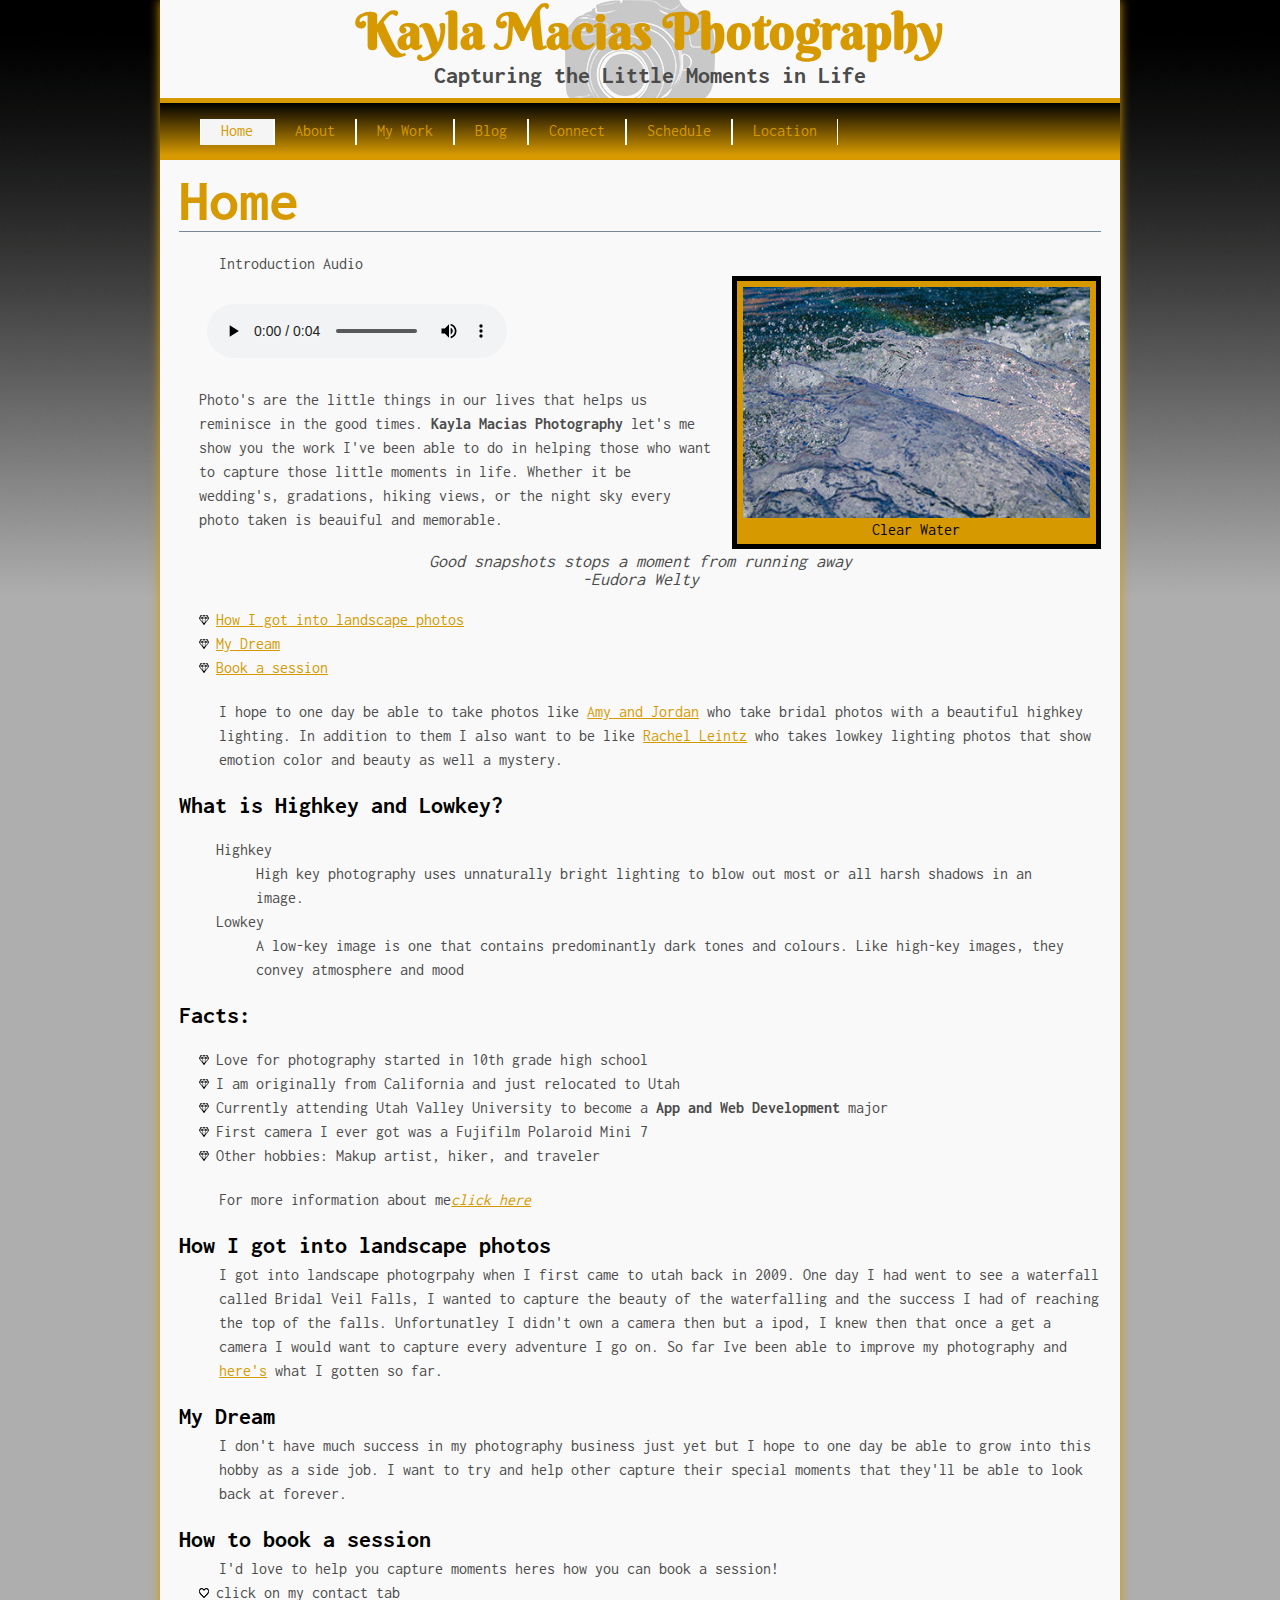
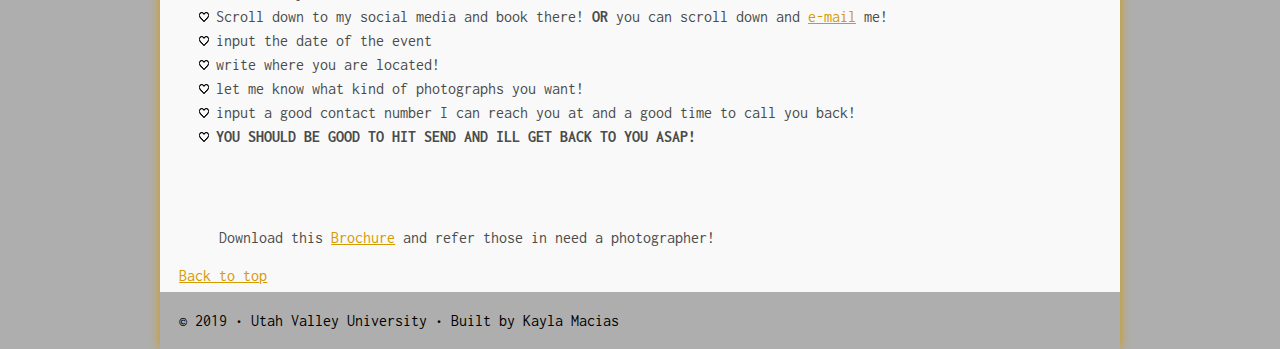
==== index.html @ ced72c80 "Web Essentials" ====
<!doctype html>
<html lang="en">
<head>
    <link rel="stylesheet" href="conference.css">
    
<!--Google Fonts-->
    <link href="https://fonts.googleapis.com/css?family=Inconsolata&display=swap" rel="stylesheet">
    <link href="https://fonts.googleapis.com/css?family=Berkshire+Swash&display=swap" rel="stylesheet">
    
<meta charset="UTF-8">
<meta name="viewport" content="width=device-width, initial-scale=1, max-scale=1">
<title>Home: Kayla Macias Photogrpahy</title>
</head>
<!-- Overall this is my home page where you get a brief description of what the website is about --> 
<body>
    <div id="gradient">
<!-- Start of the header -->
<header>
   <h1>Kayla Macias Photography</h1>    
    <h2>Capturing the Little Moments in Life</h2>
 
</header> 
    
<!-- Start of the navigation -->
<nav>

    <ul class="mynav">        
    <li class="active"><a href="index.html">Home</a></li>
    <li><a href="about.html">About</a></li>
    <li><a href="my-work.html">My Work</a></li>
    <li><a href="blog.html">Blog</a></li>
    <li><a href="connect.html">Connect</a></li>
    <li><a href="schedule.html">Schedule</a></li>
    <li><a href="location.html">Location</a></li>
    </ul>
    <div class="keepOpen"></div>
</nav>
    
<!-- Start of the main content -->
<main>
    <h1 id="top">Home</h1>
    
    <p>Introduction Audio</p>
    <audio controls>
    
    <source src="audio/Intro.ogg" type="audio/ogg">
    <source src="audio/Intro.mp3" type="augio/mpeg">
    Please Get a newer browser on your computer to play audio!
    </audio>
    
    <figure class="index">
    <img src="./photos/index.jpg" alt="intro">
        <figcaption>Clear Water</figcaption>
    </figure>
    
       <p class="intro">Photo's are the little things in our lives that helps us reminisce in the good times. <b>Kayla Macias Photography</b> let's me show you the work I've been able to do in helping those who want to capture those little moments in life. Whether it be wedding's, gradations, hiking views, or the night sky every photo taken is beauiful and memorable.</p>
    
        <blockquote> Good snapshots stops a moment from running away <br>-Eudora Welty </blockquote>
    
    <ol class="topics">
        <li><a href="#landscapes">How I got into landscape photos<br></a> </li>
        <li><a href="#dream">My Dream<br></a> </li>
        <li> <a href="#book">Book a session<br></a> </li>
    </ol>
     
    
    <p>I hope to one day be able to take photos like <a href="https://www.amyandjordan.com/blog/" target="_blank">Amy and Jordan</a> who take bridal photos with a beautiful highkey lighting. In addition to them I also want to be like <a href="https://www.rleintzphotography.com/blog" target="_blank">Rachel Leintz</a> who takes lowkey lighting photos that show emotion color and beauty as well a mystery.</p>
    
    <h2>What is Highkey and Lowkey?</h2>
    <dl>
    
    <dt>Highkey</dt>
    <dd>High key photography uses unnaturally bright lighting to blow out most or all harsh shadows in an image.</dd>
    
    <dt>Lowkey</dt>
    <dd>A low-key image is one that contains predominantly dark tones and colours. Like high-key images, they convey atmosphere and mood</dd>
    </dl>
    
    <!-- Facts just give a little bit of insight of who I am --> 
    <h2>Facts:</h2>
    <ul class="facts">
    
        <li>Love for photography started in 10th grade high school</li>
        <li>I am originally from California and just relocated to Utah</li>
        <li>Currently attending Utah Valley University to become a <b>App and Web Development</b> major</li>
        <li>First camera I ever got was a Fujifilm Polaroid Mini 7</li>
        <li>Other hobbies: Makup artist, hiker, and traveler</li>
    
    </ul>
    <p>For more information about me<i><a href="about.html">click here</a></i></p>
    
    
    <!-- this paragraph let readers know how I came across landscape photography --> 
    <h2 id="landscapes">How I got into landscape photos</h2>
    <p >I got into landscape photogrpahy when I first came to utah back in 2009. One day I had went to see a waterfall called Bridal Veil Falls, I wanted to capture the beauty of the waterfalling and the success I had of reaching the top of the falls. Unfortunatley I didn't own a camera then but a ipod, I knew then that once a get a camera I would want to capture every adventure I go on. So far Ive been able to improve my photography and <a href="my-work/landscapes.html">here's</a> what I gotten so far. </p>
    
    <h2 id="dream">My Dream</h2>
    <p>I don't have much success in my photography business just yet but I hope to one day be able to grow into this hobby as a side job. I want to try and help other capture their special moments that they'll be able to look back at forever.</p>
    
    <h2 id="book">How to book a session</h2>
    <p>I'd love to help you capture moments heres how you can book a session!</p>
    <ol class="steps">
    
        <li>click on my contact tab</li>
        <li>Scroll down to my social media and book there! <b>OR</b> you can scroll down and <a href="mailto:anahirivera99@live.com" target="_blank">e-mail</a> me!</li>
        <li>input the date of the event</li>
        <li>write where you are located!</li>
        <li>let me know what kind of photographs you want!</li>
        <li>input a good contact number I can reach you at and a good time to call you back!</li>
        <li><b>YOU SHOULD BE GOOD TO HIT SEND AND ILL GET BACK TO YOU ASAP!</b></li>
    
    </ol>

     <p> Download this <a href="Brochure.pdf" target="_blank">Brochure</a> and refer those in need a photographer!</p><br>
    
    <a href="#top">Back to top</a>
    
</main>
    
<!-- Start of the footer -->
<footer>
    <p>&copy; 2019 &bull; Utah Valley University &bull; Built by Kayla Macias</p>
    
</footer>
</div> <!--end gradient -->
</body>
</html>
---- conference.css ----
/*CSS reset*/
body, p, h1, h2, h3, h4, h5, h6{
    padding:0px;
    margin: 0px;
    
    /*Google Fonts*/
    font-family: 'Inconsolata', monospace;}

/*box model fix here*/
*{ -moz-box-sizing: border-box;
   -webkit-box-sizing: border-box; 
    box-sizing: border-box;} 
/*--body--*/
body{
    background-color: #aeaeae;
    background-image: url(photos/icons/background.gif);
    background-repeat: repeat-x;
}
/*--gradient--*/
div#gradient {
    max-width: 960px;
    margin: 0 auto;
    box-shadow: 0 0 10px #d69900;
}


/*Header*/
header {background-color: #f9f9f9;
        background-image: url(photos/icons/cameralogo.png);
        background-repeat: no-repeat;
        background-position: center;}
header h1{padding-left:2%;
          font-family: 'Berkshire Swash', cursive; 
          font-size: 50px;
          text-align: center;
          color: rgb(214, 153, 0)}
header h2{padding: 0px 0px 10px 2%;
          color: #4b4b4b;
          text-align: center;}

/*nav*/
/*--phone nave here--*/
@media only screen and (max-width: 600px){
    nav{
     background-color: black; 
     background: linear-gradient(to bottom, black 0%, #d69900 100%);
     border-top: solid 5px rgb(214, 153, 0);
     border-bottom: solid 5px #d69900;
     padding: .5rem 7% 0;
    }
    nav ul.mynav li{
        list-style-type: none;
        padding: 0 7% 0 0;
    }
    nav ul.mynav li a{
        padding: .2rem 1rem;
        margin-bottom: .5rem;
        background: whitesmoke;
        font-weight: 600;
        text-decoration: none;
        display: block;
        border: solid 1px whitesmoke;
        border-radius: .5rem;
    }
    nav ul.mynav li a:hover{
        background-color: #d69900;
        color: black;        
    }
    nav ul.mynav li.active a{ 
    background-color: #d69900;
    color:whitesmoke}
}

/*--end phone--*/

/*--desktop nave here--*/
@media only screen and (min-width: 601px){
   nav {
     background-color: black; 
     background: linear-gradient(to bottom, black 0%, #d69900 100%);
     border-top: solid 5px rgb(214, 153, 0);
     border-bottom: solid 5px #d69900;
     padding: 0px 0px 10px 0px;
    }
nav ul{color: #f9f9f9;
       list-style-type: circle}
nav ul.mynav li {float: left;
                  list-style-type: none;}
nav ul.mynav li a {
                   display: block;
                   padding: 0px 20px 2px 20px;
                   color: #d69900;
                   text-decoration: none;
                   border-left: solid 1px #ffffff;
                   border-right: solid 1px #ffffff}
nav ul.mynav li.active a{background-color: whitesmoke}
.keepOpen{clear: both;}
nav ul.mynav li a:hover { background-color: #ffffff}
}
/*--end desktop--*/

/*Styling Images*/
figure.index{
    margin: 0 0 0 2%;
    padding: 6px;
    float: right;
    border: 5px solid black;
    background-color: #d69900;
    background-size: 1px;
    width: 40%;
    text-align: center;}
figure.index img{
    width: 100%}

figure.aboutme{
    margin: 0 0 0 2%;
    padding: 6px;
    float: right;
    border: 5px solid black;
    background-color: #d69900;
    width: 40%;
    text-align: center;}
figure.aboutme img {
    width: 100%;}

figure.MyGallery {
    padding: 3px;
    margin: 2%;
    float: left;
    border: 5px solid black;
    background-color: #d69900;
    background-size: 1px;
    text-align: center;
}

/*main*/
main {
    background-color: #f9f9f9;
    padding: 8px 2%;
     }
main h1{border-bottom: 1px solid LightSlateGray;
        margin-bottom: 20px;
        color: #d69900;
        font-size: 60px}
main h2{margin:20px 0px 5px 0px;
        color: black}
main p.intro {padding-left: 20px}
main p, dl, ul, ol {
    color: #4b4b4b;
    padding-left: 40px;
    line-height: 150%;
    }
main ol.topics, ul.facts, dl{padding: 0px 0px 0px 2%;
                             margin: 20px 2%;
                             list-style-image: url(photos/icons/diamond.png)}
main ol.steps {
    margin: 0 0 .8rem 2%;
    padding: 0 0 4rem 2%;
    list-style-image:url(photos/icons/heart.png);
}
main ul.topics{
    list-style-image: url(photos/icons/heartcamera.png)}

main ul.topics li a{
        padding: .2rem 1rem;
        margin-bottom: .5rem;
        background: whitesmoke;
        font-weight: 600;
        text-decoration: none;
        display: block;
        border: solid 0px whitesmoke;
        border-radius: .5rem;}

main blockquote {margin: 20px 2% ;
                 font-style: italic;
                 font-size: 18px;
                 color: #4b4b4b;
                 text-align: center}
main a {color: #d69900;}
main a:hover{color:saddlebrown;}
main .thanks{
    text-align: center;
}
main audio{
    padding: 0px;
    margin: 3%
}

/*--Maps--*/
iframe.maps {
    border: 1px solid black;
    width: 96%;
    margin-left: 2%;
    height: 500px;
}

/*--Schedule--*/
table.schedule{
    border-collapse: collapse;
    font-size: .8rem;
    border: 1px solid #d69900;
    margin: 0 1% 1rem 1%;
    width: 96%;
    margin-left: 2%;
    height: 500px;
}
table.schedule th{
    text-align: left;
    background-color: #d69900;
    color: whitesmoke;
    font-size: 1.5rem;
    padding: .1rem .5rem;
}
table.schedule td{
    padding: .5rem;
    color: #d69900;
    font-size: 25px;
}
table.schedule tr:nth-child(even){
    background-color: #dfdfdf;
}
table.schedule tr:hover{
    background-color: black
}

/*--Youtube Video--*/
main iframe.ytvideo{
width: 98%;
margin: 1%;
height: 320px;
margin-bottom: 1rem;
}

/*--FORM STYLING--*/
form.PhotoShoot fieldset {
    margin-bottom: 2rem;
    border-radius: .5rem;
    font-size: .8rem;
    color: black
}

form.PhotoShoot legend {
    font-weight: 600;
    margin-left: 1rem;   
}

form.PhotoShoot span{
    display: block;
    padding: .8rem 0 0 .3rem;
}

form.PhotoShoot .userinfo{
    width: 20rem;
    color: gray;
    border-radius: .6rem;
    border: solid 1px;
    padding: .4rem;
}

form.PhotoShoot .userbutton{
width: 20rem;
padding: .8rem;
margin-left: 2%;
background: #d69900;
border: solid 1px #fff;
border-radius: .6rem;
}

form.PhotoShoot .textarea{
width: 40rem;
height: 5rem;
border: solid 1px #f4f4f4;
}

/*Footer*/
footer {
    padding: 20px 0px 20px 2%; 
}
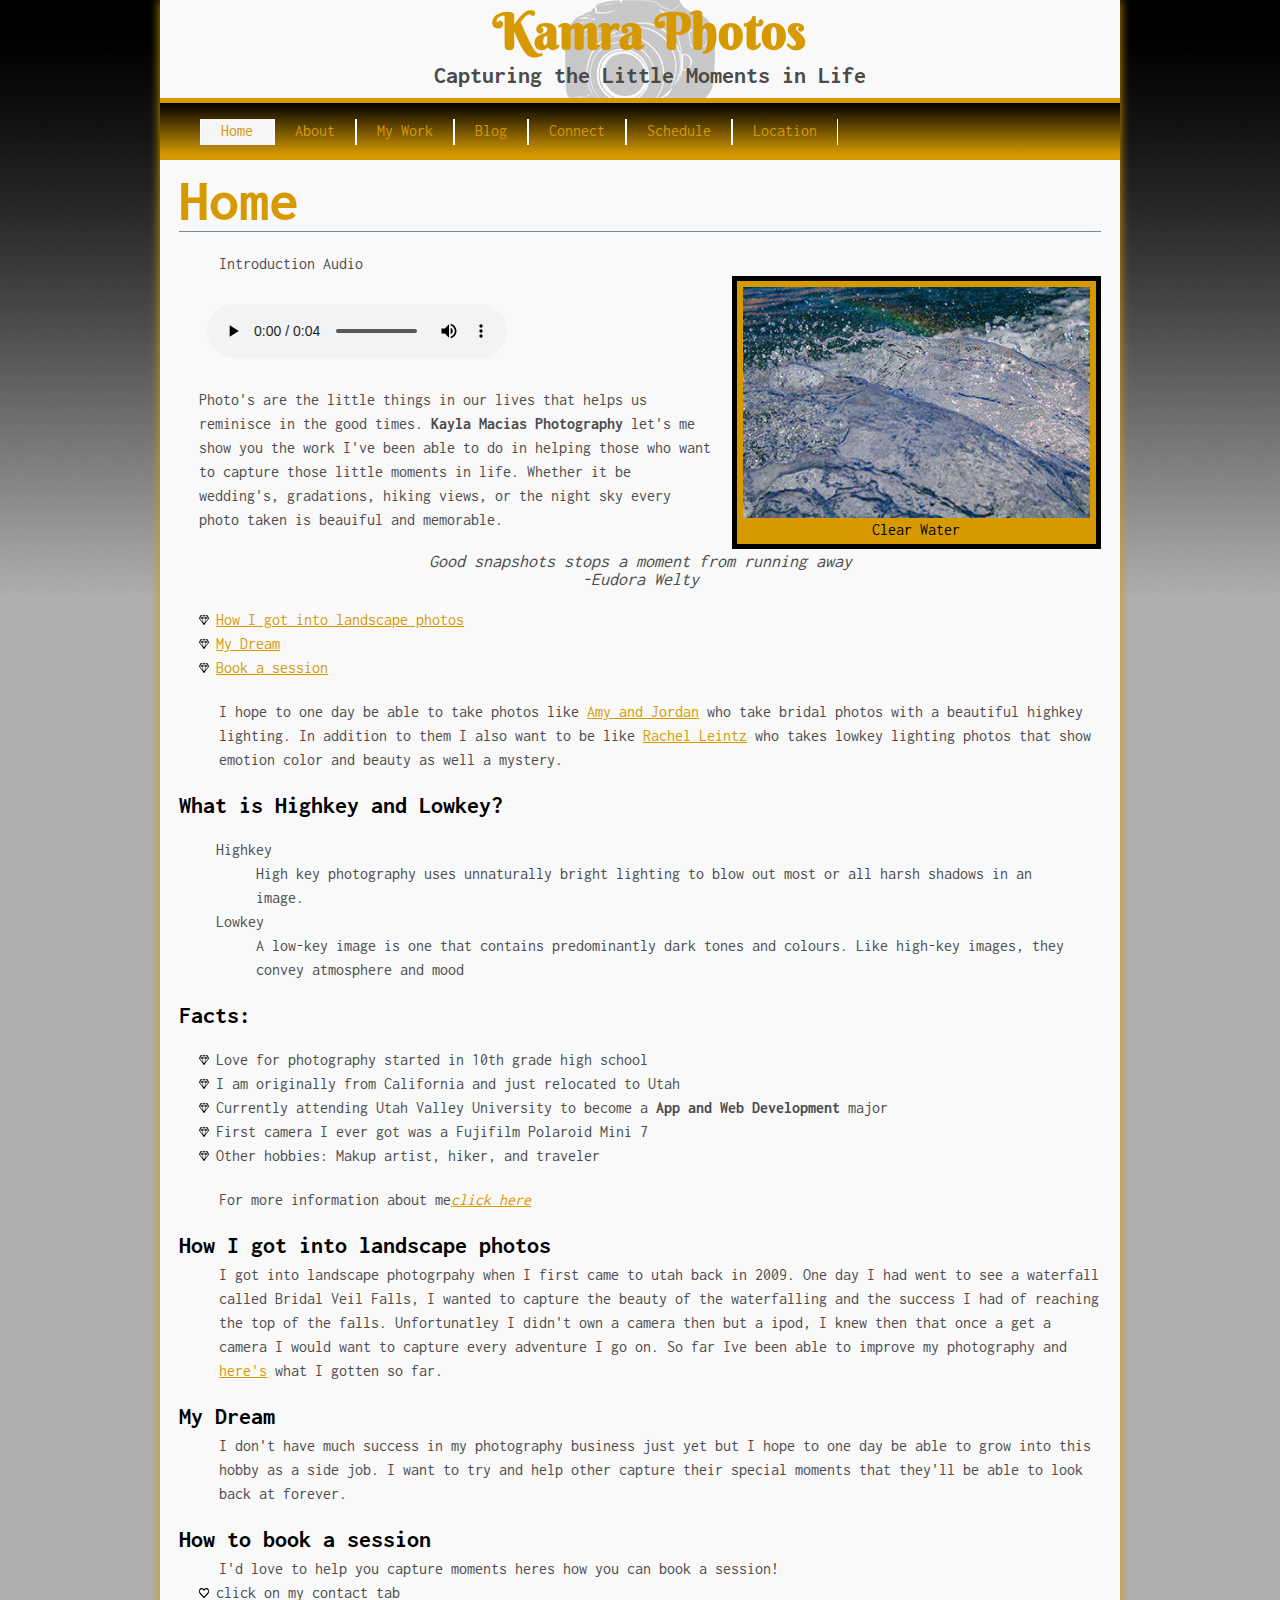
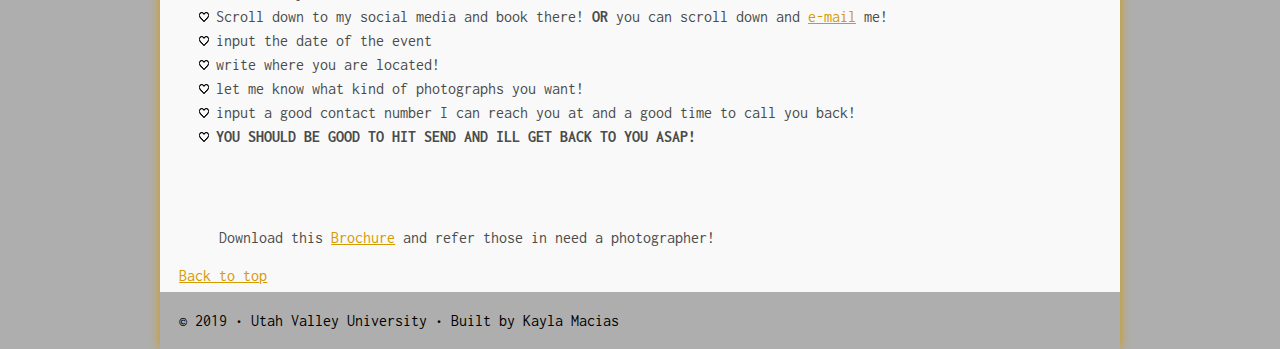
==== commit 98110797: "Name Update" ====
--- a/index.html
+++ b/index.html
@@ -9,14 +9,14 @@
     
 <meta charset="UTF-8">
 <meta name="viewport" content="width=device-width, initial-scale=1, max-scale=1">
-<title>Home: Kayla Macias Photogrpahy</title>
+<title>Home: Kamra Photos</title>
 </head>
 <!-- Overall this is my home page where you get a brief description of what the website is about --> 
 <body>
     <div id="gradient">
 <!-- Start of the header -->
 <header>
-   <h1>Kayla Macias Photography</h1>    
+   <h1>Kamra Photos</h1>    
     <h2>Capturing the Little Moments in Life</h2>
  
 </header> 
